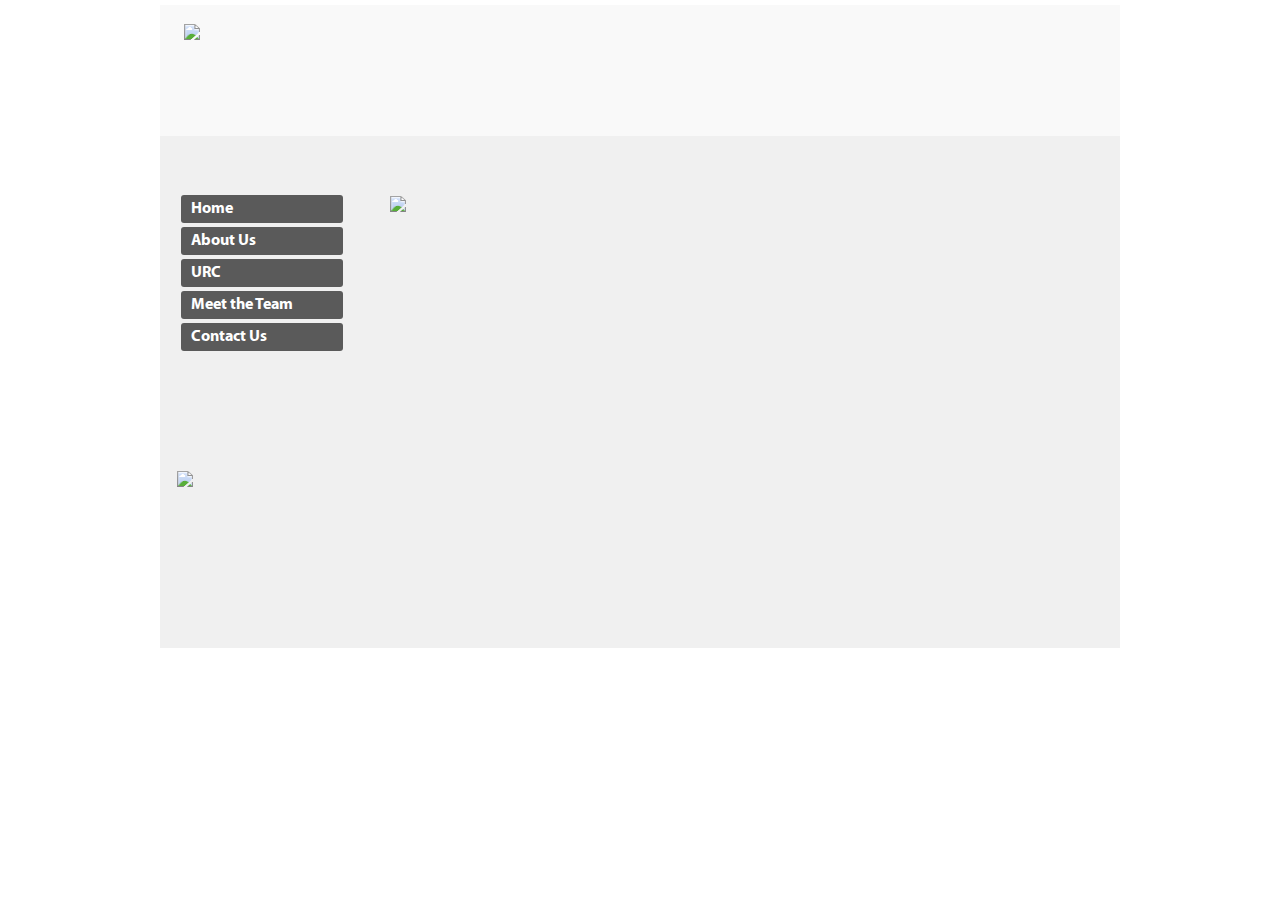
==== index.html @ deb4aec5 "sep 14 website" ====
<!DOCTYPE HTML PUBLIC "-//W3C//DTD HTML 4.01 Frameset//EN" "http://www.w3.org/TR/html4/frameset.dtd"> 
<html>
	<head>
		<title>Robotics for Space Exploration</title>
		
		<meta http-equiv="Content-Type" content="text/html; charset=utf-8" />	
		<meta name="keywords" content="Robotics, Space, Exploration, Rover, Skule, Univeristy of Toronto, Competition, URC, Mars, Astronomy">	
		<meta name = "author" content="Robotics for Space Exploration"/>

		<link rel="stylesheet" type="text/css" href="index.css">
		
		<script src="http://ajax.googleapis.com/ajax/libs/jquery/1/jquery.min.js"></script>
		<script src="http://ajax.googleapis.com/ajax/libs/jqueryui/1/jquery-ui.min.js"></script>
		<script type="text/javascript">
					
			$(document).ready(function()	{
				$(".menu-option").mouseenter( function () {
					$("#" + this.id).css("opacity", "0.75"); 
				})
				$(".menu-option").mouseleave( function () {
					$("#" + this.id).css("opacity", "1.0"); 
				})			
				
			});
		</script>
	</head>
	
	<body>
		<div id="header-area">
			<a href="index.html"><img id="header-logo" src="http://farm6.staticflickr.com/5451/9652412154_6c97a0643d_o.png"/></a>
		</div>
		
		<div id="page-content">
		
			<div id="left-side">
				<div id="nav-menu">
					<a href="index.html"><div class="menu-option" id="menu-home">Home</div></a>
					<a href="about.html"><div class="menu-option" id="menu-about-us">About Us</div></a>
					<a href="urc.html"><div class="menu-option" id="menu-urc">URC</div></a>
					<a href="team.html"><div class="menu-option" id="menu-team">Meet the Team</div></a>
					<a href="contact.html"><div class="menu-option" id="menu-contact-us">Contact Us</div></a>
				</div>
				
				<div id="left-side-bottom-image-container">
					<img id="left-side-bottom-image" src="http://farm4.staticflickr.com/3781/9645090001_d0df987d0a_o.png"/>
				</div>
			</div>
			
			<div id="right-side">
				<div id="right-side-image-container">
					<img id="right-side-image" src="http://farm4.staticflickr.com/3666/9652201876_3aec1fea97_o.png"/>
				</div>
			</div>
		
		</div>			
	</body>
</html>
---- index.css ----
@font-face {
				font-family: 'Myriad-B';
				src: url('MYRIADPRO-BOLD.OTF');
			}

			@font-face {
				font-family: 'Myriad';
				src: url('MYRIADPRO-REGULAR.OTF');
			}	

			@font-face {
				font-family: 'Myriad-SB';
				src: url('MYRIADPRO-SEMIBOLD.OTF');
			}
												
			body {
				background-color: white;
				width: 960px;
				height: 640px;
				margin: auto;
			}	
			
			a {
				color: #0060B6;
				text-decoration: none;
			}
			
			.link {
				color: #006680;
			}
			
			#header-area {
				width: 100%;
				height: 20.5%;
				background-color: #F9F9F9;
				margin: auto;
				margin-top: 0.5%;
			}
			
			#header-logo {
				width: 95%;
				margin: 2% 2.5% 0% 2.5%;
				cursor: pointer;
			}
			
			
			#page-content {
				width: 100%;
				height: 80%;
				background-color: #F0F0F0;		
				overflow: hidden;		
			}	
			
			#left-side {
				float: left;
				width: 22%;
			}
			
			#right-side {
				float: left;
				width: 78%;
				overflow: hidden;
			}
			
			#nav-menu {
				margin: 28% 0% 0% 10%;
			}
			
			.menu-option {
				background-color: #5A5A5A;
				color: white;
				font-family: 'Myriad-B';
				line-height: 28px;;
				font-size: 16px;
				margin-bottom: 4px;
				border-radius: 3px;
				width: 80%;
				padding-left: 10px;
				cursor: pointer;
			}			
			
			#left-side-bottom-image {
				width: 80%;
				margin: 55% 0% 0% 8%;
			}
			
			#right-side-image {
				width: 100%;
				margin: 8% 0% 0% 2.5%;
			}
			
			.right-general-text	{
				font-family: 'Myriad-SB';
				font-size: 12.5px;
				line-height: 15px;
				color: #474747;
				width: 92%;
				letter-spacing: 0.5px;
				margin: 7.5% 0% 0% 2%;
			}
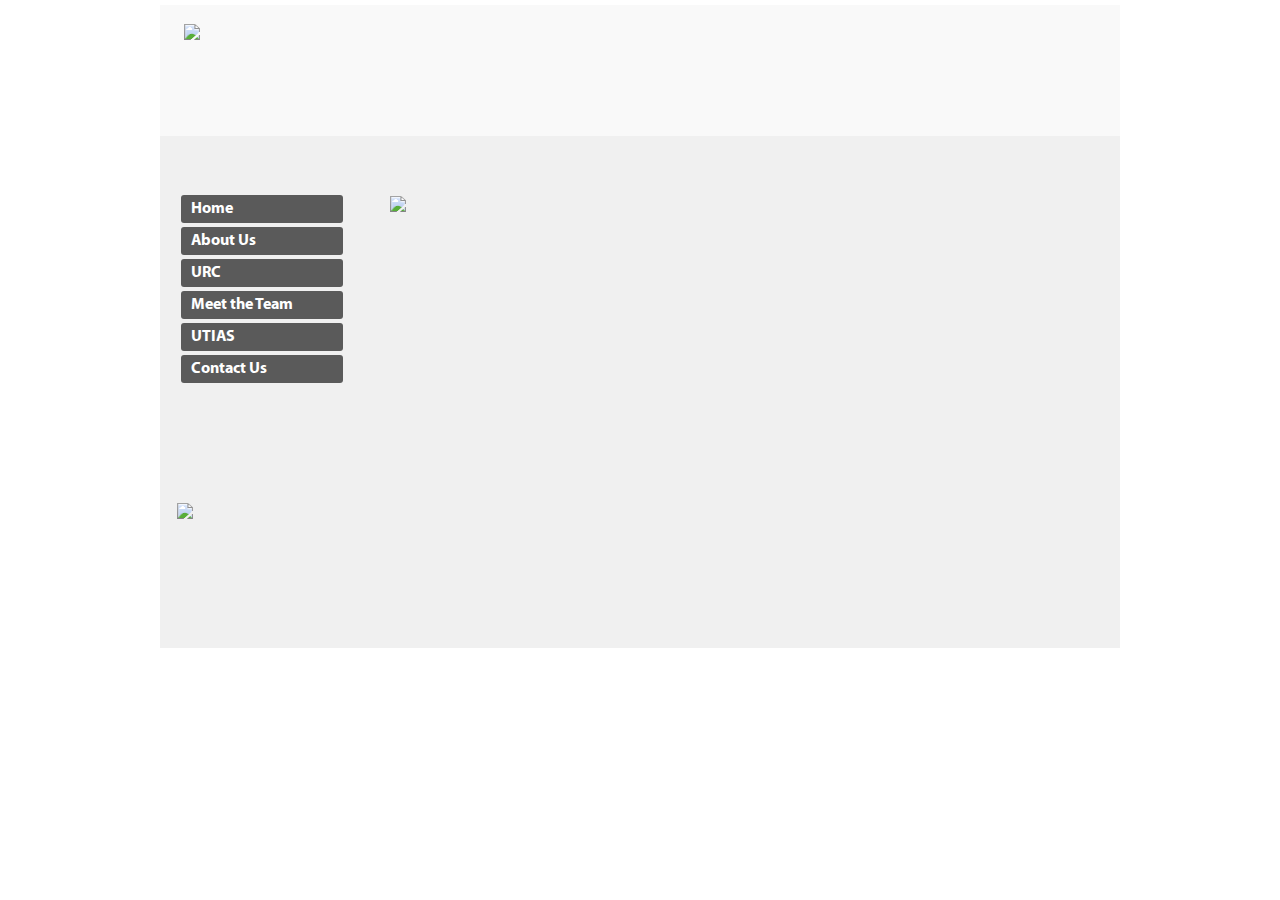
==== commit 2d956d3e: "added team member stuff" ====
--- a/index.html
+++ b/index.html
@@ -38,6 +38,7 @@
 					<a href="about.html"><div class="menu-option" id="menu-about-us">About Us</div></a>
 					<a href="urc.html"><div class="menu-option" id="menu-urc">URC</div></a>
 					<a href="team.html"><div class="menu-option" id="menu-team">Meet the Team</div></a>
+					<a href="utias.html"><div class="menu-option" id="menu-utias">UTIAS</div></a>
 					<a href="contact.html"><div class="menu-option" id="menu-contact-us">Contact Us</div></a>
 				</div>
 				
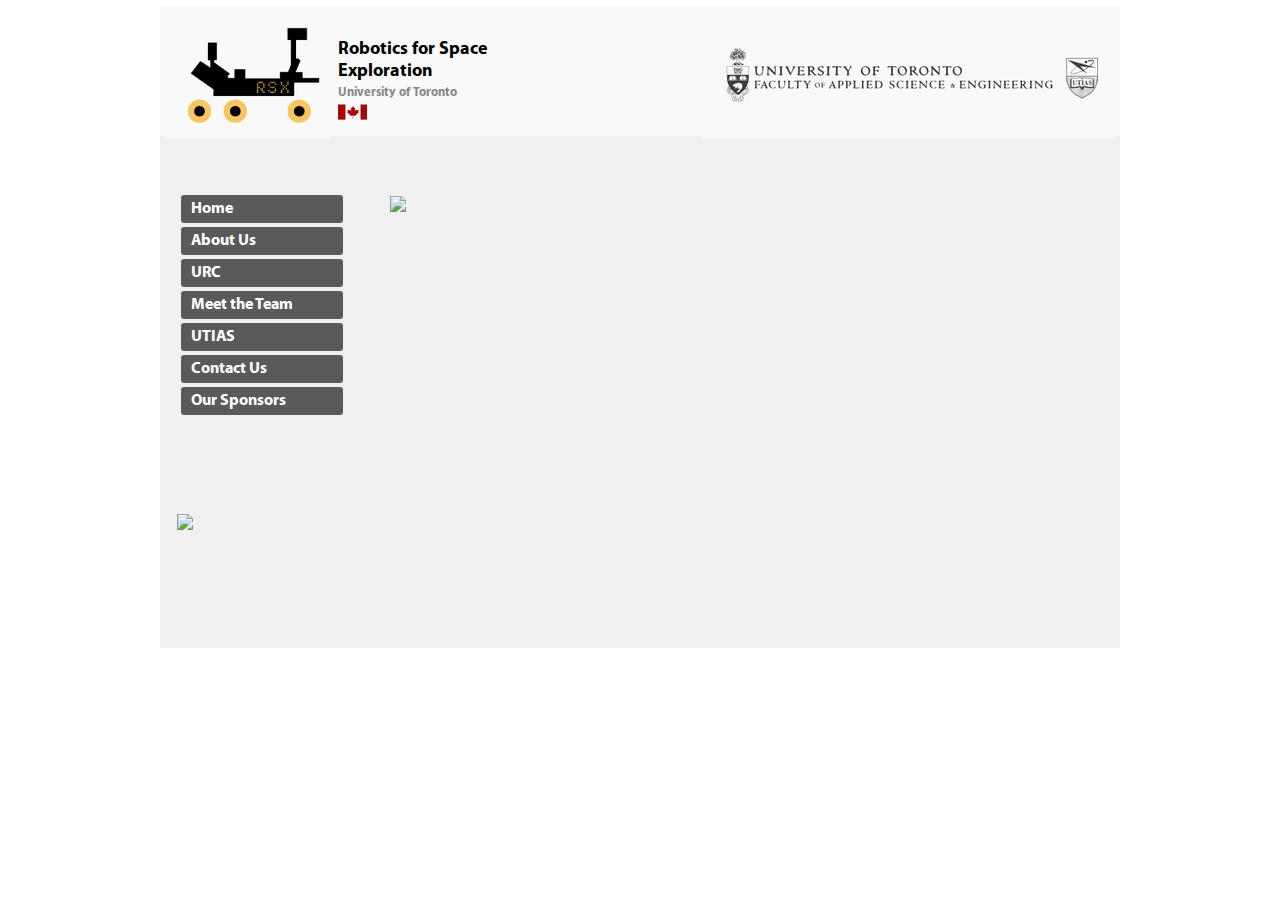
==== commit e52dab98: "sponsor + heading text" ====
--- a/index.html
+++ b/index.html
@@ -4,6 +4,7 @@
 		<title>Robotics for Space Exploration</title>
 		
 		<meta http-equiv="Content-Type" content="text/html; charset=utf-8" />	
+		<meta name="msvalidate.01" content="E1A331A875F37DCCCDD1D9E637252E5F" />
 		<meta name="keywords" content="Robotics, Space, Exploration, Rover, Skule, Univeristy of Toronto, Competition, URC, Mars, Astronomy">	
 		<meta name = "author" content="Robotics for Space Exploration"/>
 
@@ -27,7 +28,27 @@
 	
 	<body>
 		<div id="header-area">
-			<a href="index.html"><img id="header-logo" src="http://farm6.staticflickr.com/5451/9652412154_6c97a0643d_o.png"/></a>
+			<table border="0">
+			<tr>
+				<td>
+					<a href="index.html"><img id="rsx-logo" class=".header-logo" src="images/header-logo/rsx-logo.png"/></a>
+				</td>
+				<td> 
+					<table border="0">
+						<tr> <td style="line-height:8px;"> <br> </td> </tr>
+						<tr> <td> <span style="font-size:18px;"> Robotics for Space Exploration</span> </td> </tr>
+						<tr> <td> <span style="color:#888; font-size:12.5px;line-height:13px;"> University of Toronto</span> </td></tr>
+						<tr> <td> <a href="index.html"><img id="canada" src="images/header-logo/canada.png"/></a> </td></tr>
+					</table>
+				</td>
+				<td>
+					<p> &nbsp&nbsp&nbsp&nbsp&nbsp&nbsp&nbsp&nbsp&nbsp&nbsp&nbsp&nbsp&nbsp&nbsp&nbsp&nbsp&nbsp&nbsp&nbsp&nbsp&nbsp&nbsp&nbsp&nbsp&nbsp&nbsp&nbsp&nbsp&nbsp&nbsp&nbsp&nbsp&nbsp&nbsp&nbsp&nbsp&nbsp&nbsp&nbsp&nbsp&nbsp&nbsp&nbsp&nbsp&nbsp&nbsp&nbsp&nbsp 						</p>
+				</td>
+				<td>
+					<a href="index.html"><img id="uoft-logo" class=".header-logo" src="images/header-logo/uoft-logo.png"/></a>
+				</td>
+			</tr>
+			</table>
 		</div>
 		
 		<div id="page-content">
@@ -40,6 +61,7 @@
 					<a href="team.html"><div class="menu-option" id="menu-team">Meet the Team</div></a>
 					<a href="utias.html"><div class="menu-option" id="menu-utias">UTIAS</div></a>
 					<a href="contact.html"><div class="menu-option" id="menu-contact-us">Contact Us</div></a>
+					<a href="sponsors.html"><div class="menu-option" id="menu-sponsor">Our Sponsors</div></a>
 				</div>
 				
 				<div id="left-side-bottom-image-container">
--- a/index.css
+++ b/index.css
@@ -36,9 +36,10 @@
 				background-color: #F9F9F9;
 				margin: auto;
 				margin-top: 0.5%;
+				font-family: 'Myriad-B';
 			}
 			
-			#header-logo {
+			.header-logo {
 				width: 95%;
 				margin: 2% 2.5% 0% 2.5%;
 				cursor: pointer;
@@ -46,6 +47,7 @@
 			
 			
 			#page-content {
+				top: 100%; 
 				width: 100%;
 				height: 80%;
 				background-color: #F0F0F0;		
@@ -82,7 +84,7 @@
 			
 			#left-side-bottom-image {
 				width: 80%;
-				margin: 55% 0% 0% 8%;
+				margin: 45% 0% 0% 8%;
 			}
 			
 			#right-side-image {
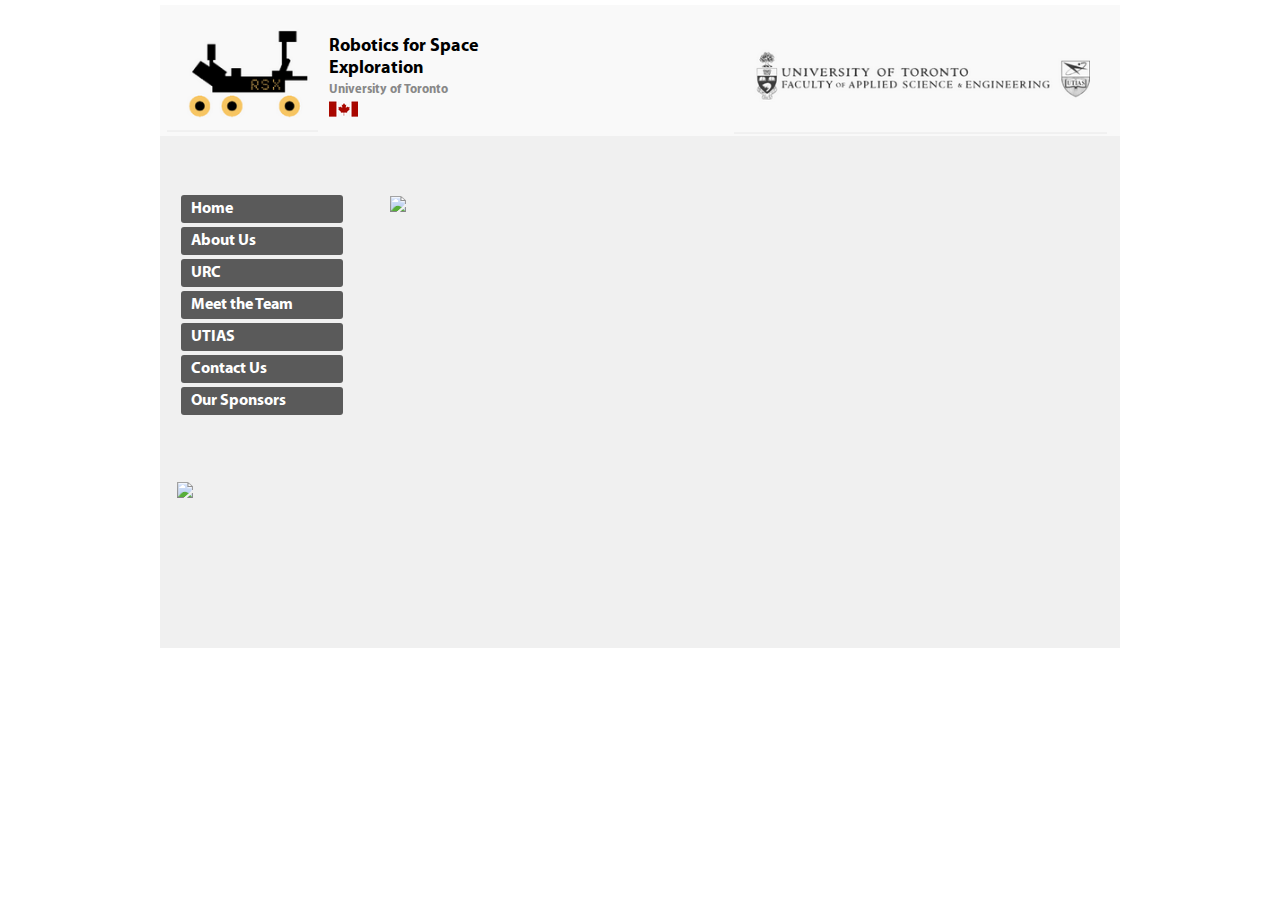
==== commit 5f52e3ef: "Removed header-logo borders and added EngSoc as a sponsor" ====
--- a/index.html
+++ b/index.html
@@ -31,7 +31,7 @@
 			<table border="0">
 			<tr>
 				<td>
-					<a href="index.html"><img id="rsx-logo" class=".header-logo" src="images/header-logo/rsx-logo.png"/></a>
+					<a href="index.html"><img id="rsx-logo" class="header-logo" src="images/header-logo/rsx-logo.png"/></a>
 				</td>
 				<td> 
 					<table border="0">
@@ -45,7 +45,7 @@
 					<p> &nbsp&nbsp&nbsp&nbsp&nbsp&nbsp&nbsp&nbsp&nbsp&nbsp&nbsp&nbsp&nbsp&nbsp&nbsp&nbsp&nbsp&nbsp&nbsp&nbsp&nbsp&nbsp&nbsp&nbsp&nbsp&nbsp&nbsp&nbsp&nbsp&nbsp&nbsp&nbsp&nbsp&nbsp&nbsp&nbsp&nbsp&nbsp&nbsp&nbsp&nbsp&nbsp&nbsp&nbsp&nbsp&nbsp&nbsp&nbsp 						</p>
 				</td>
 				<td>
-					<a href="index.html"><img id="uoft-logo" class=".header-logo" src="images/header-logo/uoft-logo.png"/></a>
+					<a href="index.html"><img id="uoft-logo" class="header-logo" src="images/header-logo/uoft-logo.png"/></a>
 				</td>
 			</tr>
 			</table>
--- a/index.css
+++ b/index.css
@@ -40,9 +40,14 @@
 			}
 			
 			.header-logo {
+				border: 0;
 				width: 95%;
 				margin: 2% 2.5% 0% 2.5%;
 				cursor: pointer;
+			}
+
+			#canada {
+				border: 0;
 			}
 			
 			
@@ -84,7 +89,7 @@
 			
 			#left-side-bottom-image {
 				width: 80%;
-				margin: 45% 0% 0% 8%;
+				margin: 30% 0% 0% 8%;
 			}
 			
 			#right-side-image {
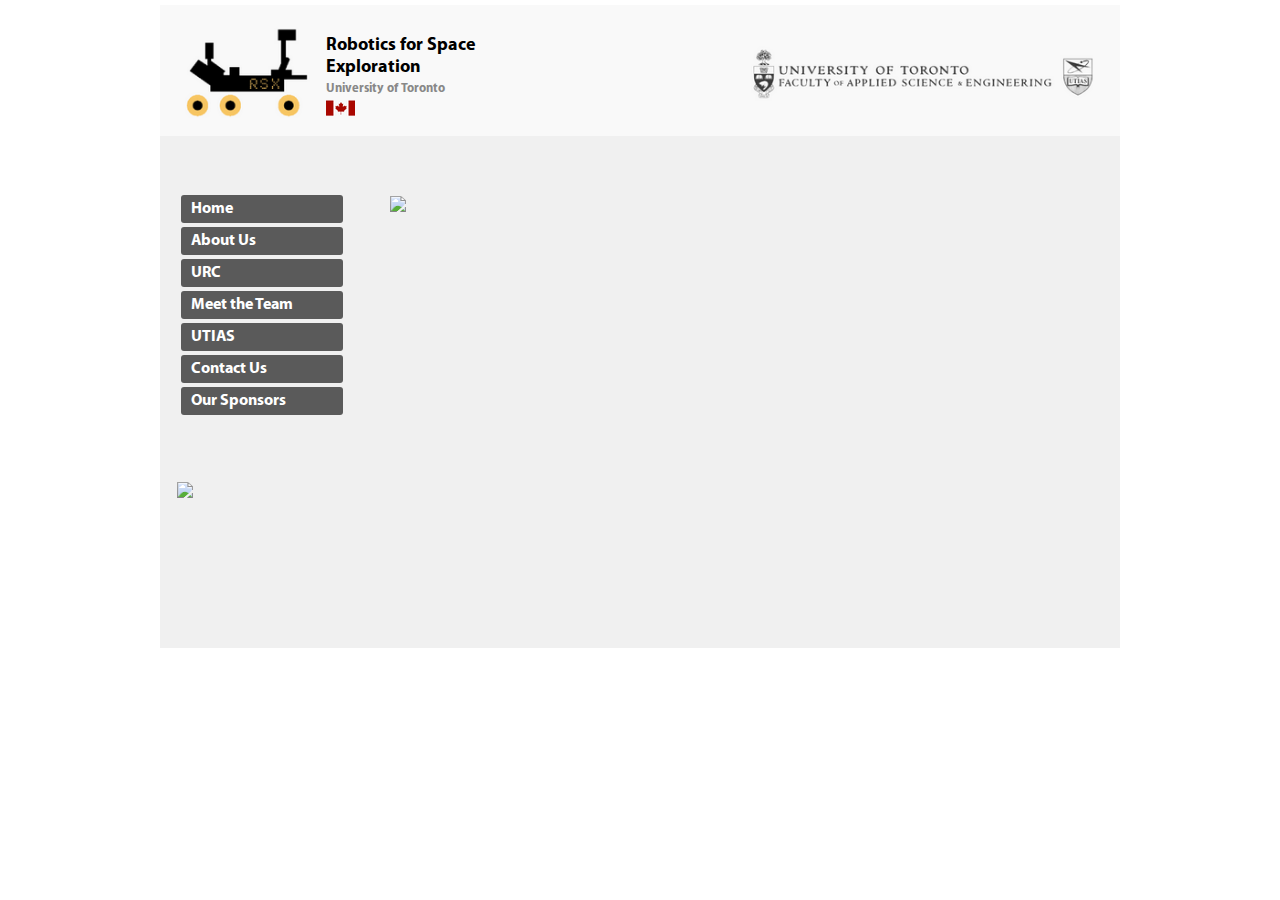
==== commit 8ab97327: "added description" ====
--- a/index.html
+++ b/index.html
@@ -1,11 +1,12 @@
  <!DOCTYPE HTML PUBLIC "-//W3C//DTD HTML 4.01 Frameset//EN" "http://www.w3.org/TR/html4/frameset.dtd"> 
 <html>
 	<head>
-		<title>Robotics for Space Exploration</title>
+		<title>Robotics for Space Exploration | University of Toronto (UofT)</title>
 		
 		<meta http-equiv="Content-Type" content="text/html; charset=utf-8" />	
 		<meta name="msvalidate.01" content="E1A331A875F37DCCCDD1D9E637252E5F" />
 		<meta name="keywords" content="Robotics, Space, Exploration, Rover, Skule, Univeristy of Toronto, Competition, URC, Mars, Astronomy">	
+		<meta name="description" content="Our dream is to be the first student led team to land a robot on an extra-terrestrial body.  Robotics for Space Exploration | University of Toronto.">
 		<meta name = "author" content="Robotics for Space Exploration"/>
 
 		<link rel="stylesheet" type="text/css" href="index.css">
--- a/index.css
+++ b/index.css
@@ -105,5 +105,6 @@
 				width: 92%;
 				letter-spacing: 0.5px;
 				margin: 7.5% 0% 0% 2%;
+				overflow: auto;
 			}
 
